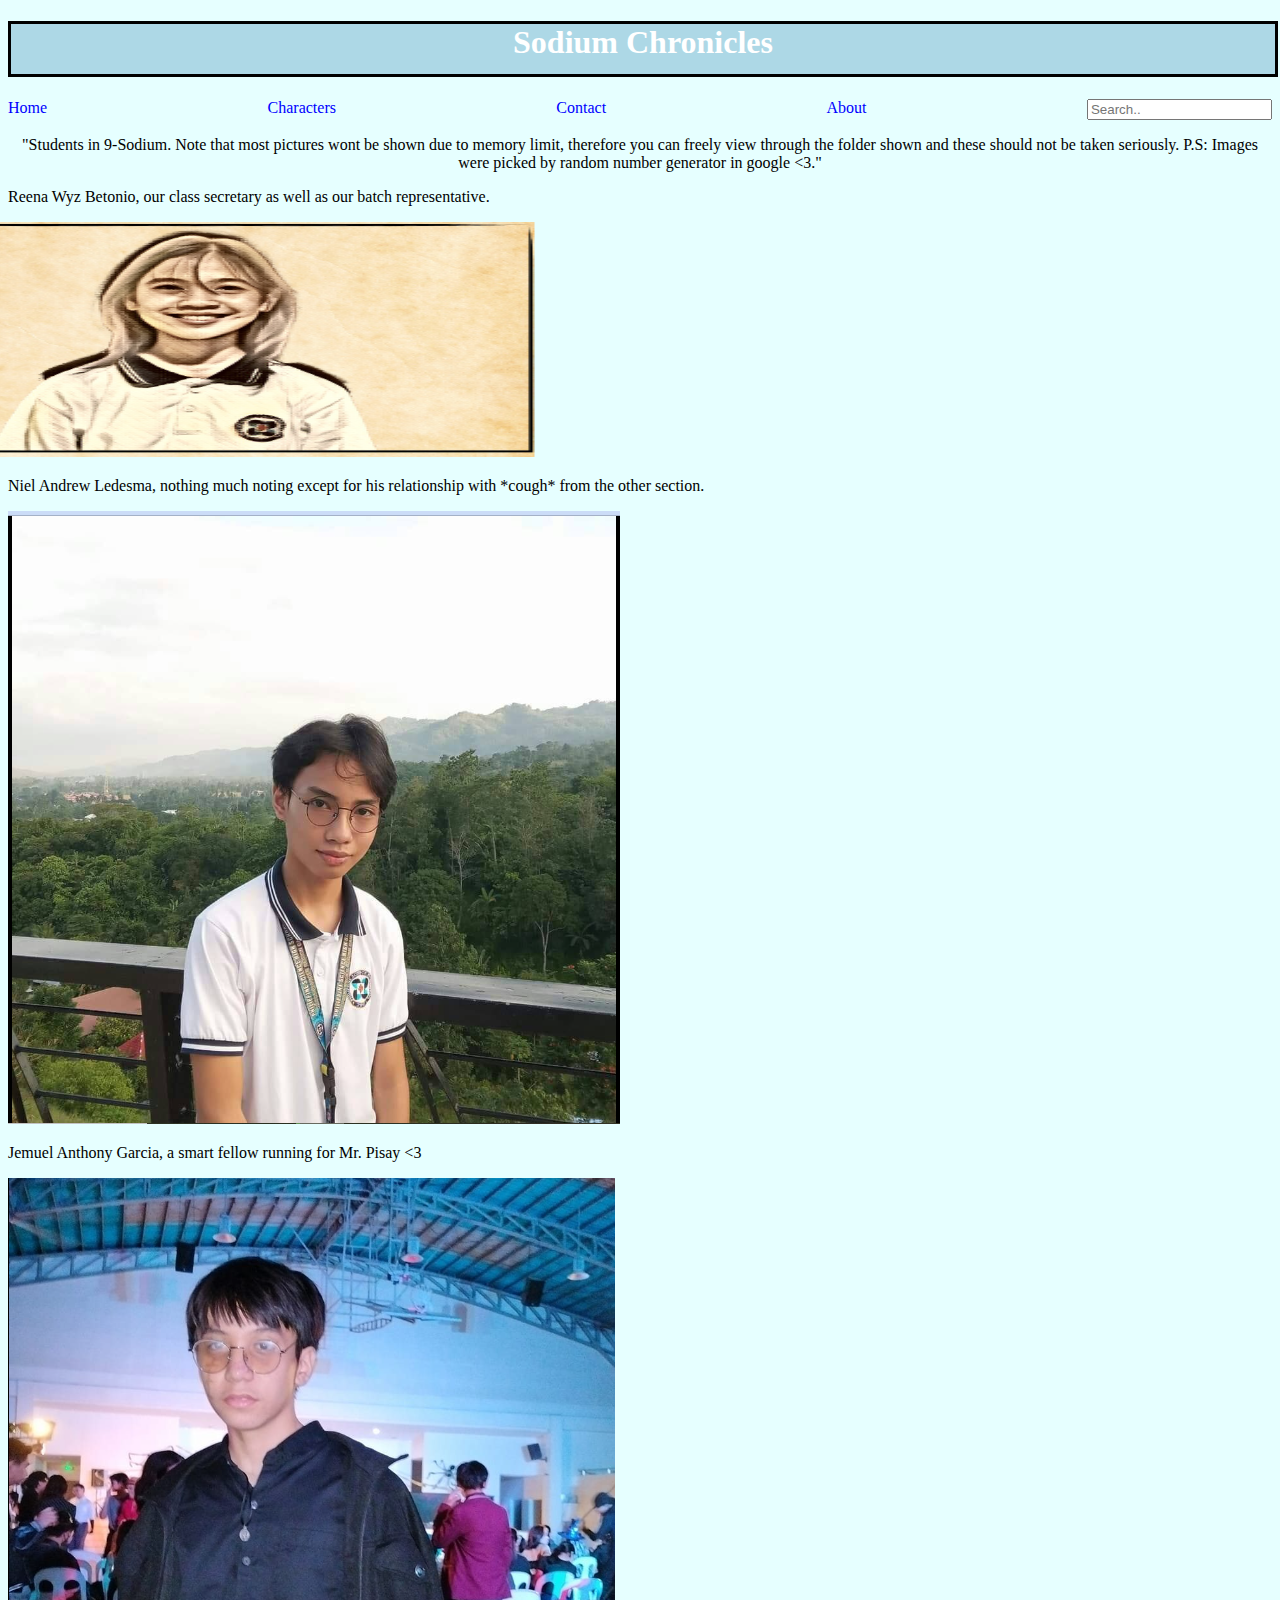
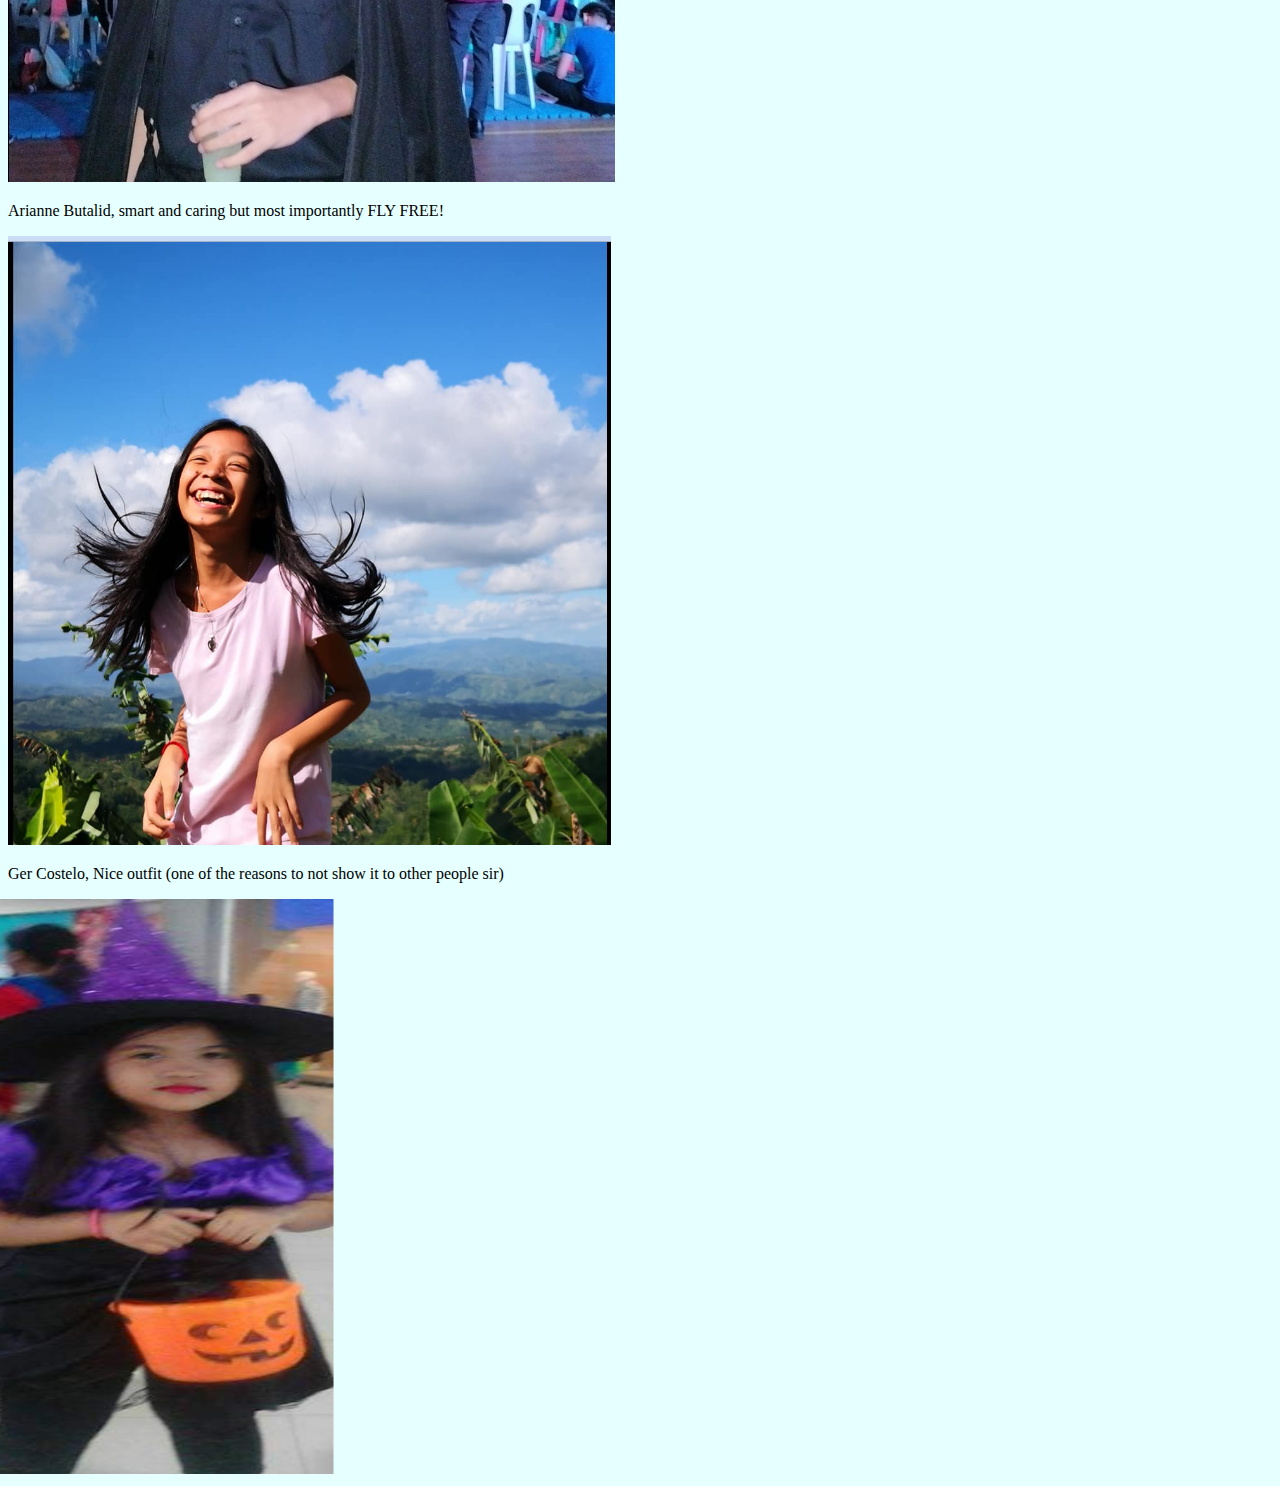
==== mmfiles/Content 1.html @ 3243c5f5 "Update Content 1.html" ====
<!DOCTYPE html>
<html>
  <head>
    <title>Project Proposal</title>
    <link rel ="stylesheet" href="/css/style.css">
  </head>
  <body>
      <h1 style =  "border: 3px solid black; text-align:center; background-color:lightblue; color:white; width:100%; height:50px" cellpadding="10px">Sodium Chronicles </h1>
      <div id="menu-background">
		<div id="header">
			<ul>
  			<li><a id="menu-home" href="index.html">Home</a></li>
  			<li><a id="menu-characters" href="Content 1.html">Characters</a></li>
  			<li><a id="menu-contacts" href="Content 2.html">Contact</a></li>
			<li><a id="menu-about" href="Content 3.html">About</a></li>
			<li> <input type="text" placeholder="Search.."> </li>
		</ul>
		</div>
		<div>
			<p class="warning"> "Students in 9-Sodium. Note that most pictures wont be shown due to memory limit, therefore you can freely view through the folder shown and these should not be taken seriously. P.S: Images were picked by random number generator in google <3."</p>
		<div id="picture">
			<p class="desc">Reena Wyz Betonio, our class secretary as well as our batch representative. </p>
			<img class="pfp" src="/Profile/G_Betonio.png">
		</div>
		<div id="picture2">
			<p class="desc2">Niel Andrew Ledesma, nothing much noting except for his relationship with *cough* from the other section. </p>
			<img class="pfp2" src="/Profile/B_Ledesma.png">
		</div>
		<div id="picture3">
			<p class="desc3">Jemuel Anthony Garcia, a smart fellow running for Mr. Pisay <3</p>
			<img class="pfp3" src="/Profile/B_Garcia.png">
		</div>
		<div id="picture4">
			<p class="desc4">Arianne Butalid, smart and caring but most importantly FLY FREE! </p>
			<img class="pfp4" src="/Profile/G_Butalid.png">
		</div>
		<div id="picture5">
			<p class="desc5">Ger Costelo, Nice outfit (one of the reasons to not show it to other people sir) </p>
			<img class="pfp5" src="/Profile/G_Costelo.png">
		</div>
	</div>
</body>
</html>
---- css/style.css ----
body{
background-color:#e6ffff;
}
#header{
display: flex;
justify-content: space-between;
width: 100%
}

ul {
  list-style-type: none;
  margin: 0;
  padding: 0;
  display: flex;
  justify-content: space-between;
  width: 100%
}

.pic {
float: left;
clear: right;
max-width: 100%;
height: auto;
border: 3px solid blue;
}

.pic2{
float: left;
clear: left;
max-width: 100%;
height: auto;
border: 3px solid blue;
}

.pic3{
float: left;
clear: left;
max-width: 100%;
height: auto;
border: 3px solid pink;
}

.pic4{
float: left;
clear: left;
max-width: 100%;
height: auto;
border: 3px solid pink;
}

.pic5{
float: left;
clear: left;
max-width: 100%;
height: auto;
border: 3px solid blue;
}

#menu-home:link{
color: #0000ff;
text-decoration: none;
}

#menu-characters:link{
text-decoration: none;
color: #0000ff;
}

#menu-contacts:link{
text-decoration: none;
color: #0000ff;
}

#menu-about:link{
text-decoration: none;
color: #0000ff;
}

#menu-home:visited{
color: #000000;
text-decoration: none;
}

#menu-characters:visited{
text-decoration: none;
color: #000000;
}

#menu-contacts:visited{
text-decoration: none;
color: #000000;
}

#menu-about:visited{
text-decoration: none;
color: #000000;
}

#menu-home:hover{
color: #ffffff;
background-color: #13d8ff;
text-decoration: none;
}

#menu-characters:hover{
text-decoration: none;
color: #ffffff;
background-color: #13d8ff;
}

#menu-contacts:hover{
text-decoration: none;
color: #ffffff;
background-color: #13d8ff;
}

#menu-about:hover{
text-decoration: none;
color: #ffffff;
background-color: #13d8ff;
}

.intro {
color: blue;
text-align: center;
background-color: #b3ffff;
height: 20px;
}
#menu-home:hover{
color: #ffffff;
background-color: #13d8ff;
text-decoration: none;
}

#menu-characters:hover{
text-decoration: none;
color: #ffffff;
background-color: #13d8ff;
}

#menu-contacts:hover{
text-decoration: none;
color: #ffffff;
background-color: #13d8ff;
}

#menu-about:hover{
text-decoration: none;
color: #ffffff;
background-color: #13d8ff;
}

#menu-home:active{
color: #99ffcc;
background-color: #ffff99;
text-decoration: none;
}

#menu-characters:active{
text-decoration: none;
color: #99ffcc;
background-color: #ffff99;
}

#menu-contacts:active{
text-decoration: none;
color: #99ffcc;
background-color: #ffff99;
}

#menu-about:active{
text-decoration: none;
color: #99ffcc;
background-color: #ffff99;
}
.pfp{
max-width: 100%;
height: auto;
transform: scaleX(2);
}

.pfp2{
max-width: 100%;
height: auto;
}

.pfp3{
max-width: 100%;
height: auto;
}

.pfp4{
max-width: 100%;
height: auto;
}

.pfp5{
max-width: 100%;
height: auto;
transform: scaleX(2);
}

.call{
background: url("Images/logo3.png") no-repeat -193px -51px;
width: 19px;
height: 18px;
}

.call:hover{
background: url("Images/logo3.png") no-repeat -194px -147px;
width: 17px;
height: 17px;
}

.fb{
background: url("Images/logo3.png") no-repeat -29px -51px;
width: 18px;
height: 17px;
}

.fb:hover{
background: url("Images/logo3.png") no-repeat -34px -146px;
width: 10px;
height: 18px;
}

.vid{
background: url("Images/logo3.png") no-repeat -226px -51px;
width: 18px;
height: 18px;
}

.vid:hover{
background: url('Images/logo3.png') no-repeat -227px -149px;
width: 18px;
height: 13px;
}

.data{
float: left;
clear: both;
background-color: #ffffff;
border: 3px solid black;
}

.data2{
float: left;
clear: both;
background-color: #ffffff;
border: 3px solid black;
}

.data3{
float: left;
clear: both;
background-color: #ffffff;
border: 3px solid black;
}

.question{
text-align:center; 
background-color:lightblue;
}

#answer{
border: 3px solid black; 
text-align:center; 
background-color:#ffffff; 
}

#answer2{
border: 3px solid black; 
text-align:center; 
background-color:#ffffff; 
}

#quote{
color: red;
text-align:center;
}

.close{
color: red;
float: right;
}

.sign{
color: red;
float: right;
clear: both;
}

.warning{
text-align:center;
}
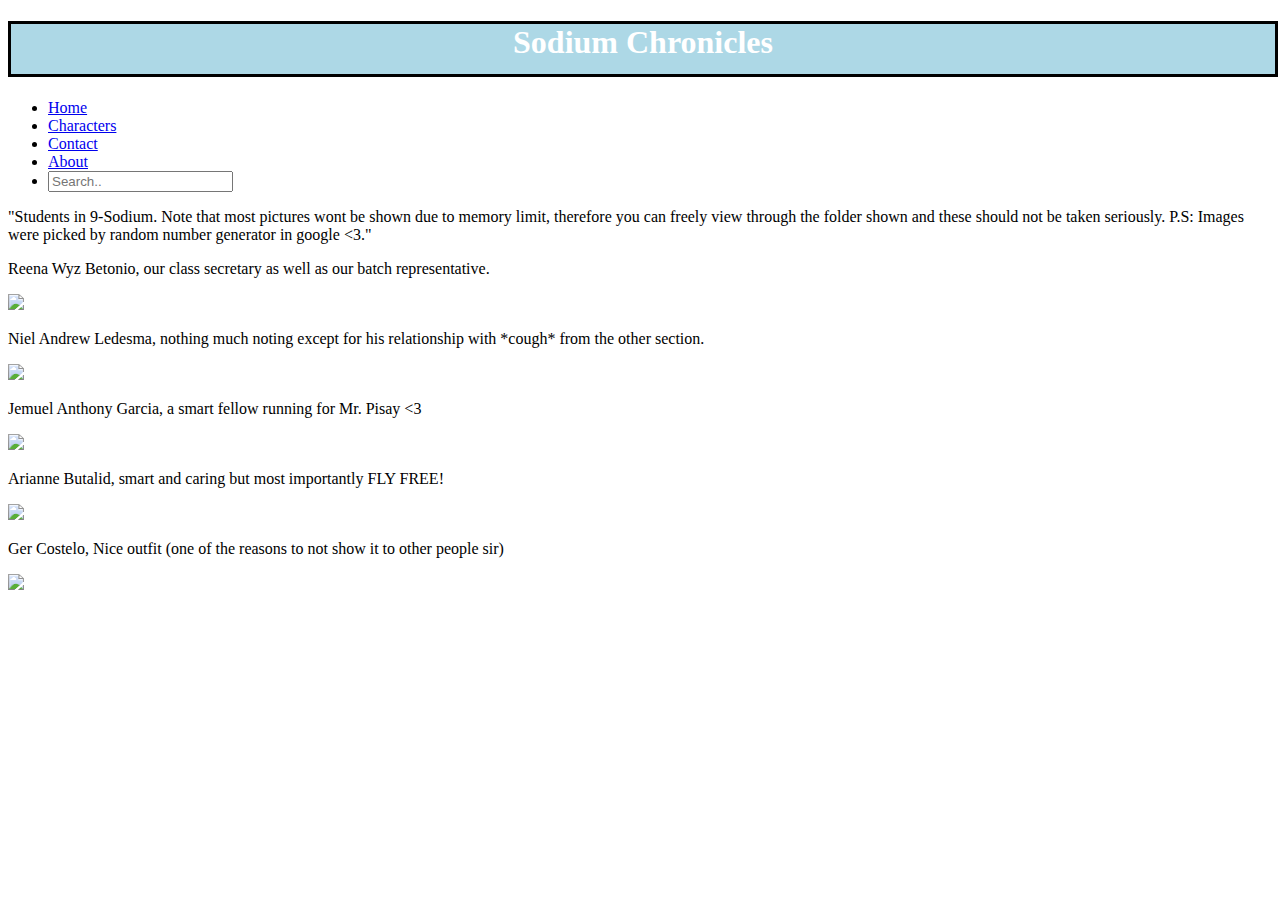
==== commit ff637a57: "Update Content 1.html" ====
--- a/mmfiles/Content 1.html
+++ b/mmfiles/Content 1.html
@@ -2,14 +2,14 @@
 <html>
   <head>
     <title>Project Proposal</title>
-    <link rel ="stylesheet" href="/css/style.css">
+    <link rel ="stylesheet" href="./css/style.css">
   </head>
   <body>
       <h1 style =  "border: 3px solid black; text-align:center; background-color:lightblue; color:white; width:100%; height:50px" cellpadding="10px">Sodium Chronicles </h1>
       <div id="menu-background">
 		<div id="header">
 			<ul>
-  			<li><a id="menu-home" href="index.html">Home</a></li>
+  			<li><a id="menu-home" href="./index.html">Home</a></li>
   			<li><a id="menu-characters" href="Content 1.html">Characters</a></li>
   			<li><a id="menu-contacts" href="Content 2.html">Contact</a></li>
 			<li><a id="menu-about" href="Content 3.html">About</a></li>
@@ -20,23 +20,23 @@
 			<p class="warning"> "Students in 9-Sodium. Note that most pictures wont be shown due to memory limit, therefore you can freely view through the folder shown and these should not be taken seriously. P.S: Images were picked by random number generator in google <3."</p>
 		<div id="picture">
 			<p class="desc">Reena Wyz Betonio, our class secretary as well as our batch representative. </p>
-			<img class="pfp" src="/Profile/G_Betonio.png">
+			<img class="pfp" src="./Profile/G_Betonio.png">
 		</div>
 		<div id="picture2">
 			<p class="desc2">Niel Andrew Ledesma, nothing much noting except for his relationship with *cough* from the other section. </p>
-			<img class="pfp2" src="/Profile/B_Ledesma.png">
+			<img class="pfp2" src="./Profile/B_Ledesma.png">
 		</div>
 		<div id="picture3">
 			<p class="desc3">Jemuel Anthony Garcia, a smart fellow running for Mr. Pisay <3</p>
-			<img class="pfp3" src="/Profile/B_Garcia.png">
+			<img class="pfp3" src="./Profile/B_Garcia.png">
 		</div>
 		<div id="picture4">
 			<p class="desc4">Arianne Butalid, smart and caring but most importantly FLY FREE! </p>
-			<img class="pfp4" src="/Profile/G_Butalid.png">
+			<img class="pfp4" src="./Profile/G_Butalid.png">
 		</div>
 		<div id="picture5">
 			<p class="desc5">Ger Costelo, Nice outfit (one of the reasons to not show it to other people sir) </p>
-			<img class="pfp5" src="/Profile/G_Costelo.png">
+			<img class="pfp5" src="./Profile/G_Costelo.png">
 		</div>
 	</div>
 </body>
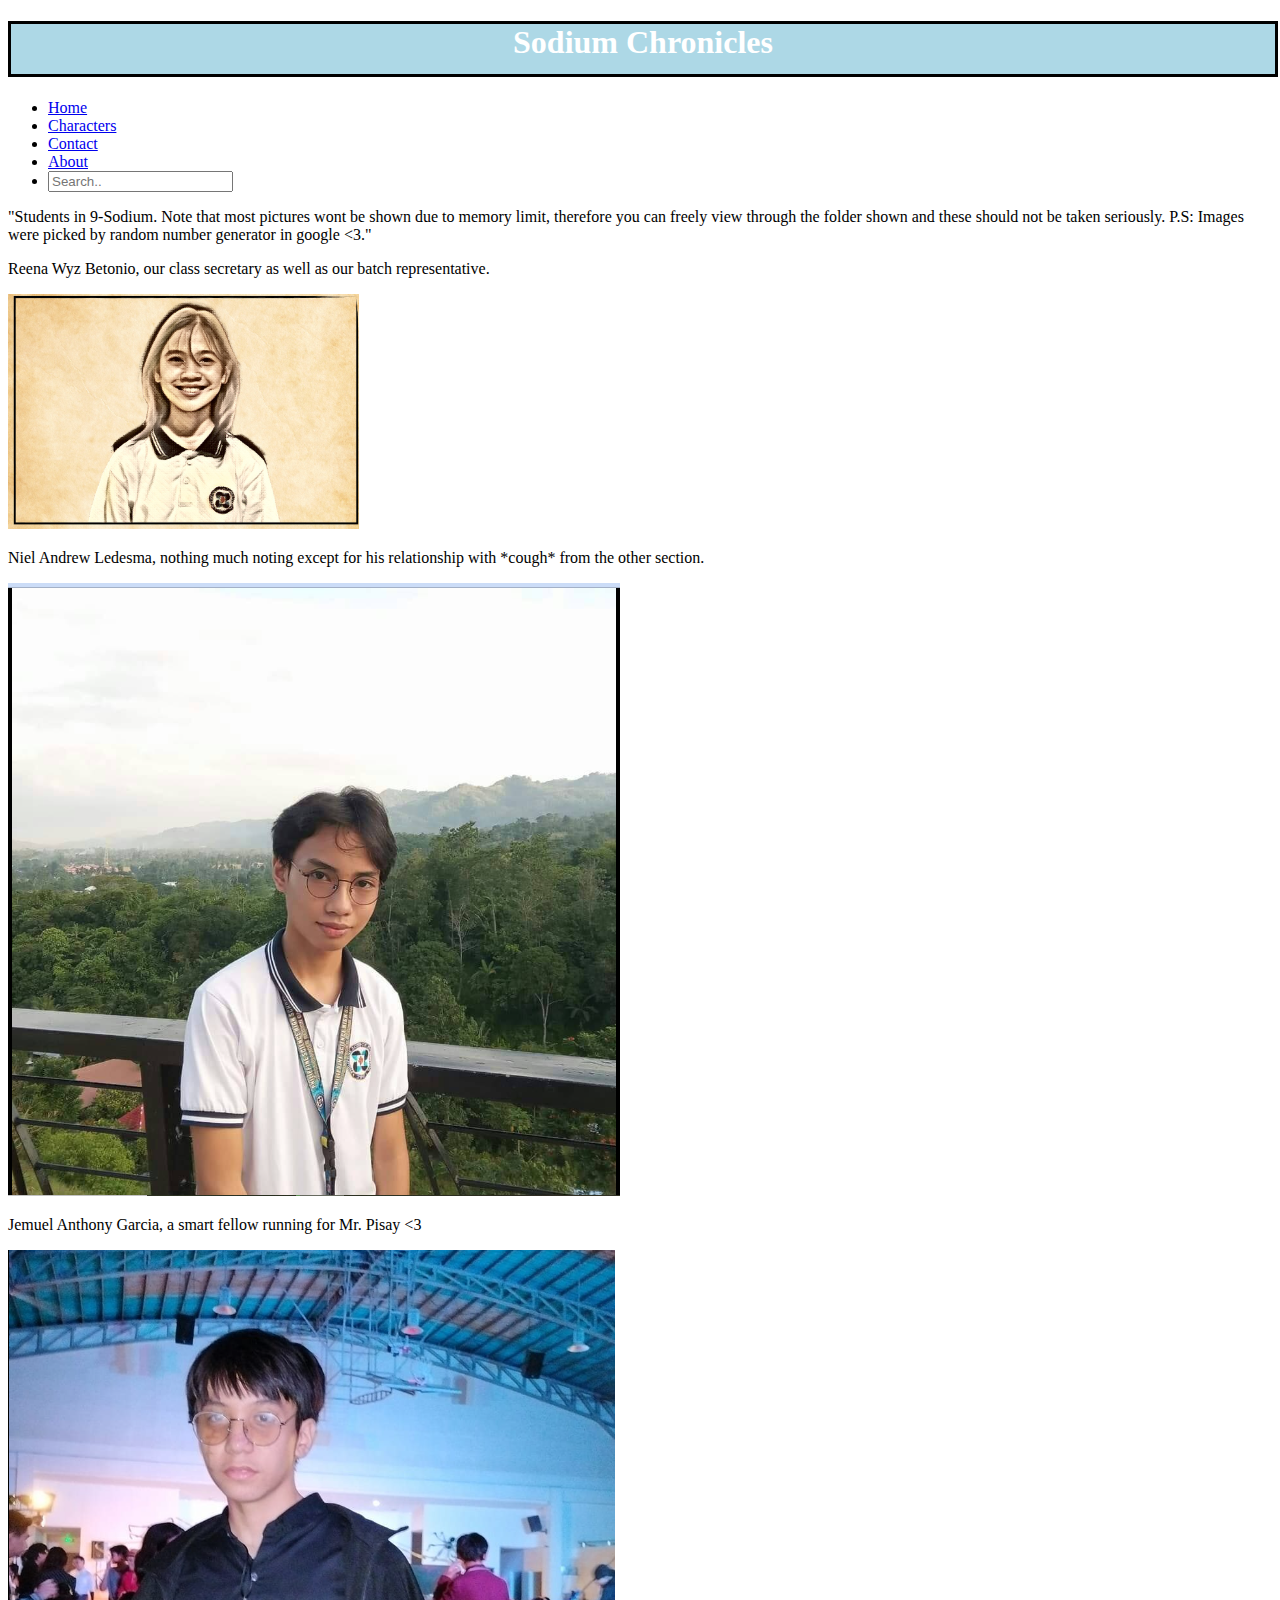
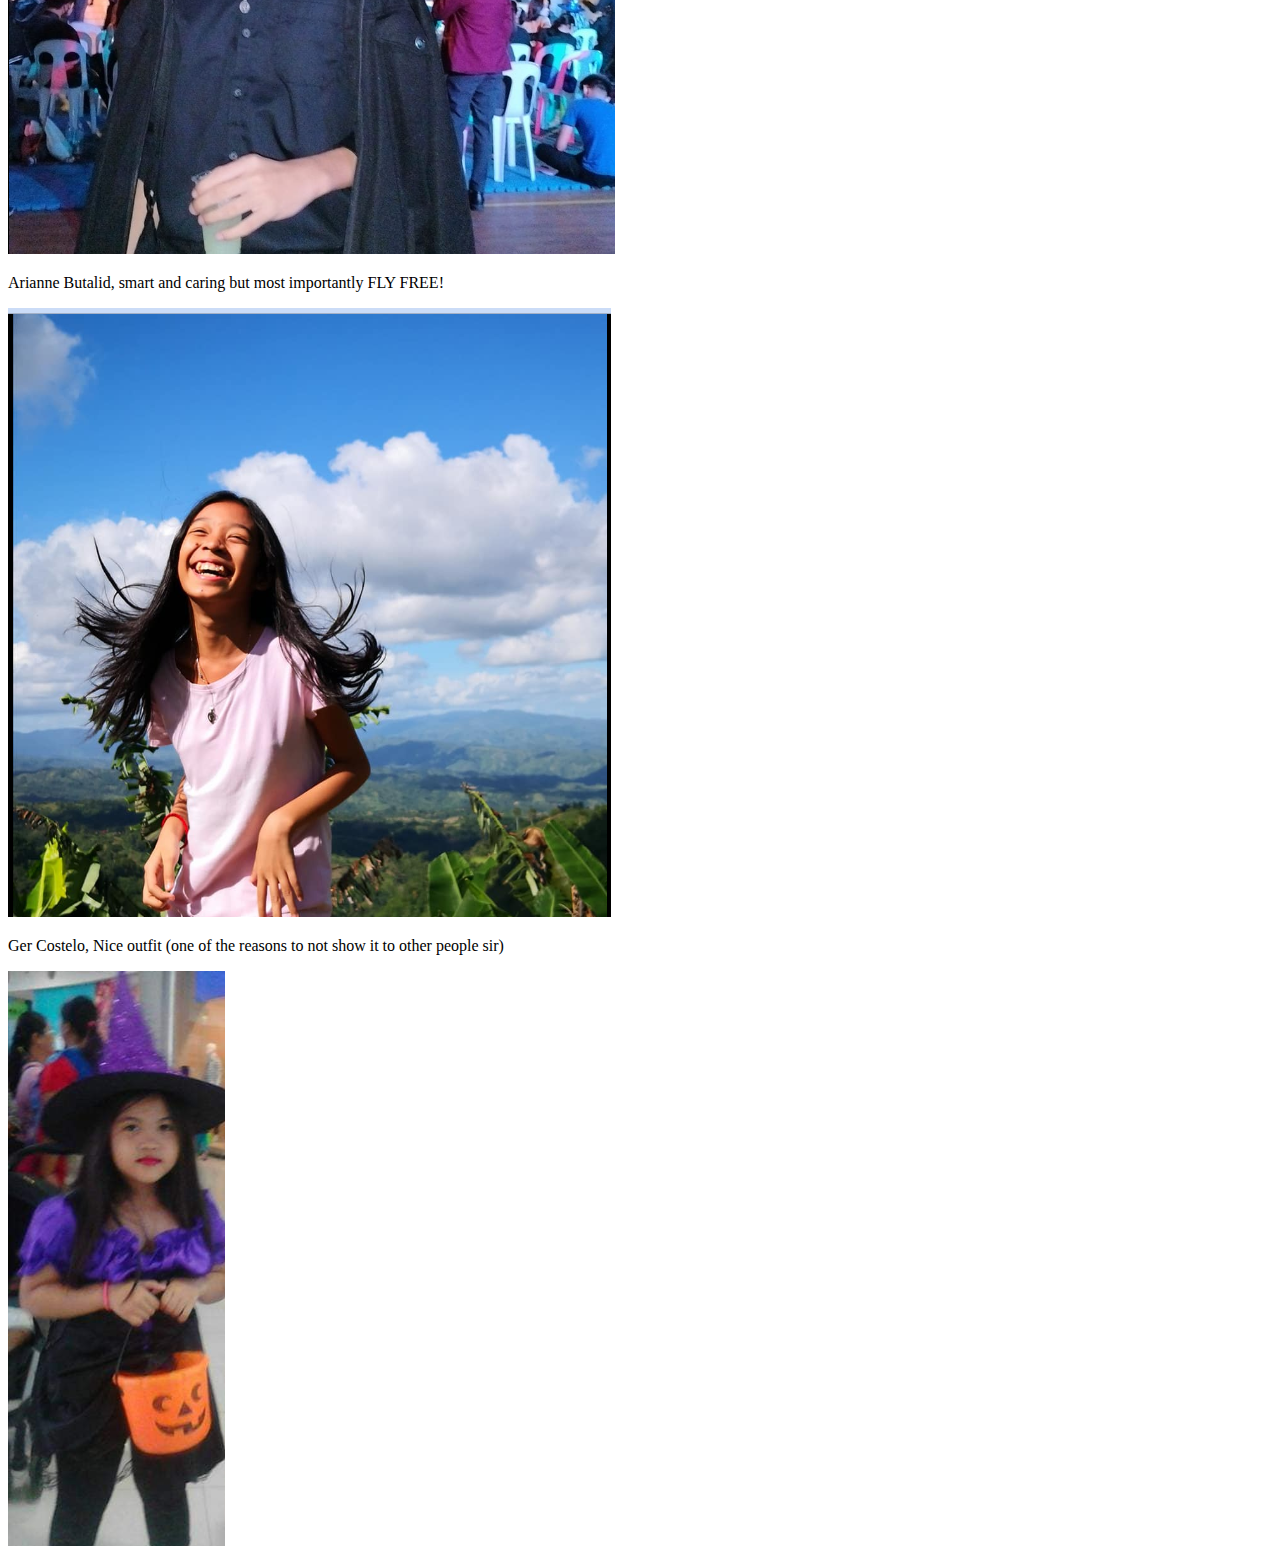
==== commit 69065924: "Update Content 1.html" ====
--- a/mmfiles/Content 1.html
+++ b/mmfiles/Content 1.html
@@ -9,7 +9,7 @@
       <div id="menu-background">
 		<div id="header">
 			<ul>
-  			<li><a id="menu-home" href="./index.html">Home</a></li>
+  			<li><a id="menu-home" href="../index.html">Home</a></li>
   			<li><a id="menu-characters" href="Content 1.html">Characters</a></li>
   			<li><a id="menu-contacts" href="Content 2.html">Contact</a></li>
 			<li><a id="menu-about" href="Content 3.html">About</a></li>
@@ -20,23 +20,23 @@
 			<p class="warning"> "Students in 9-Sodium. Note that most pictures wont be shown due to memory limit, therefore you can freely view through the folder shown and these should not be taken seriously. P.S: Images were picked by random number generator in google <3."</p>
 		<div id="picture">
 			<p class="desc">Reena Wyz Betonio, our class secretary as well as our batch representative. </p>
-			<img class="pfp" src="./Profile/G_Betonio.png">
+			<img class="pfp" src="../Profile/G_Betonio.png">
 		</div>
 		<div id="picture2">
 			<p class="desc2">Niel Andrew Ledesma, nothing much noting except for his relationship with *cough* from the other section. </p>
-			<img class="pfp2" src="./Profile/B_Ledesma.png">
+			<img class="pfp2" src="../Profile/B_Ledesma.png">
 		</div>
 		<div id="picture3">
 			<p class="desc3">Jemuel Anthony Garcia, a smart fellow running for Mr. Pisay <3</p>
-			<img class="pfp3" src="./Profile/B_Garcia.png">
+			<img class="pfp3" src="../Profile/B_Garcia.png">
 		</div>
 		<div id="picture4">
 			<p class="desc4">Arianne Butalid, smart and caring but most importantly FLY FREE! </p>
-			<img class="pfp4" src="./Profile/G_Butalid.png">
+			<img class="pfp4" src="../Profile/G_Butalid.png">
 		</div>
 		<div id="picture5">
 			<p class="desc5">Ger Costelo, Nice outfit (one of the reasons to not show it to other people sir) </p>
-			<img class="pfp5" src="./Profile/G_Costelo.png">
+			<img class="pfp5" src="../Profile/G_Costelo.png">
 		</div>
 	</div>
 </body>
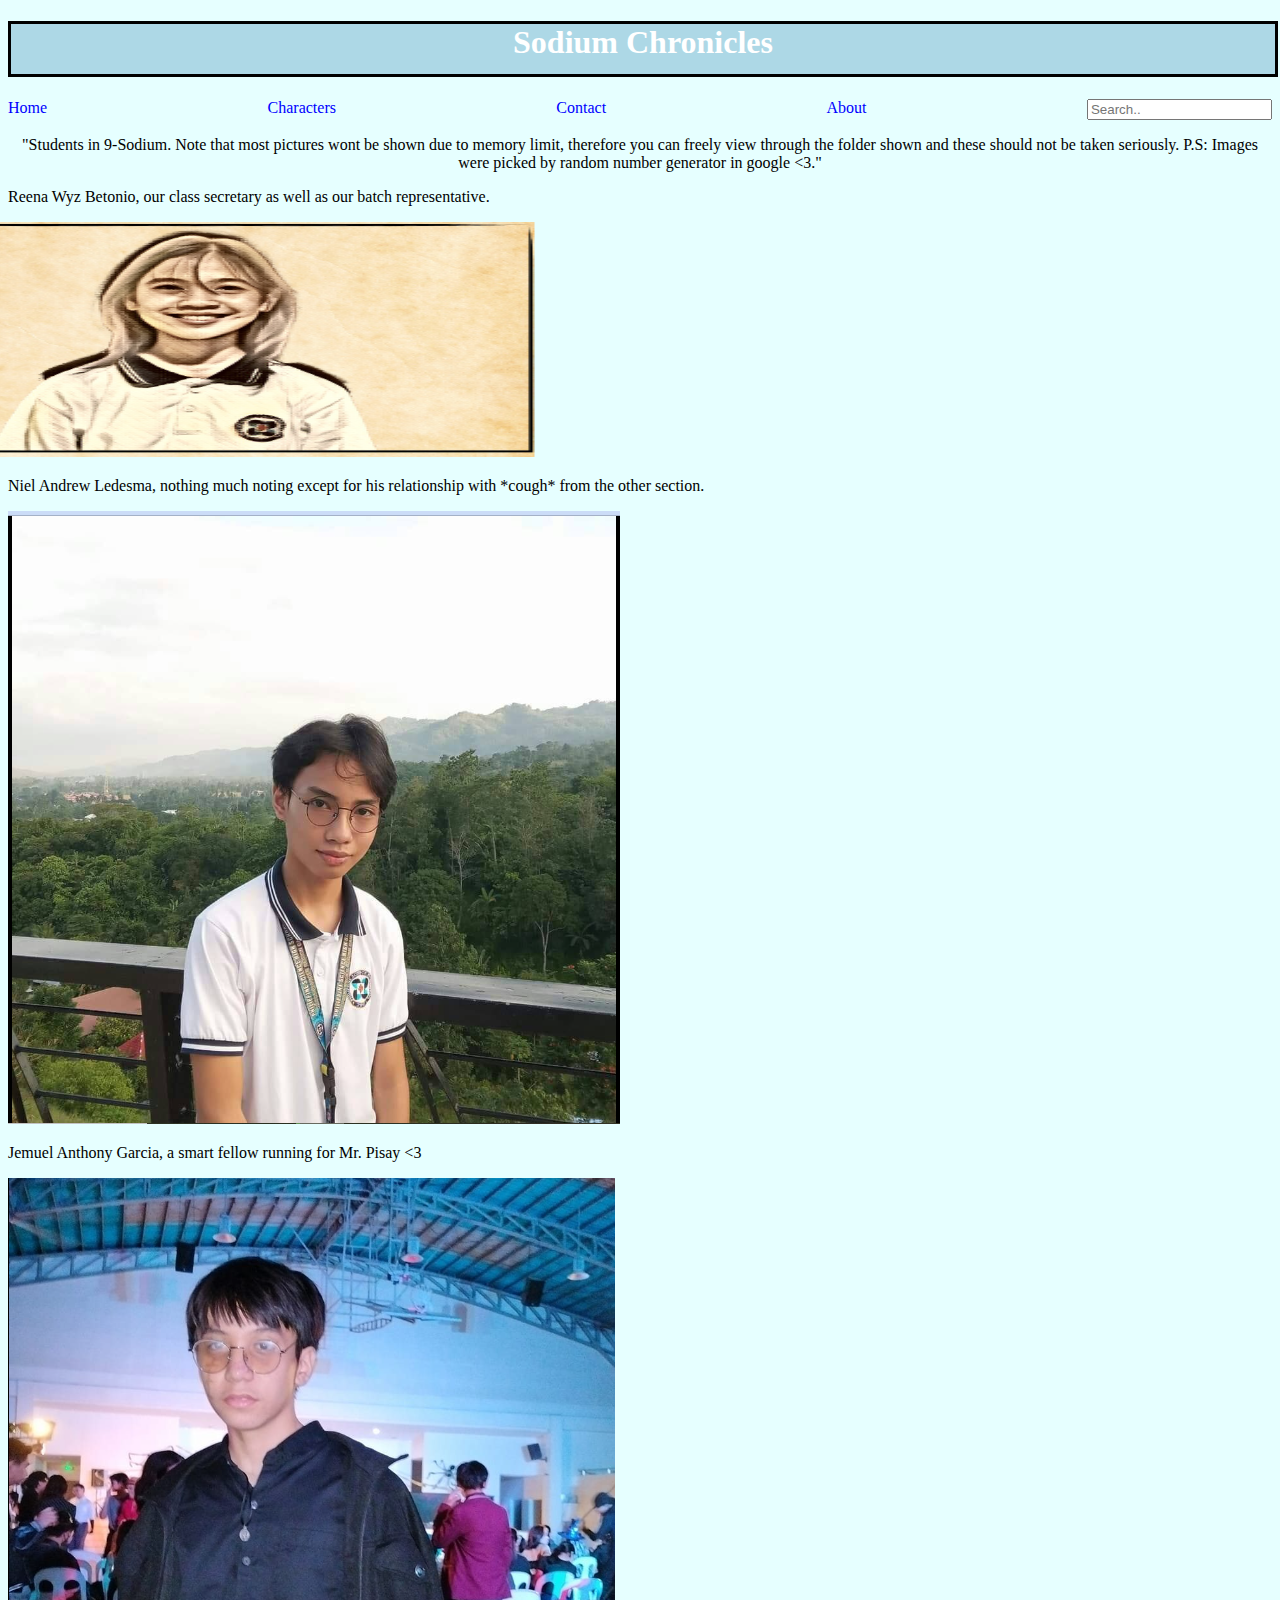
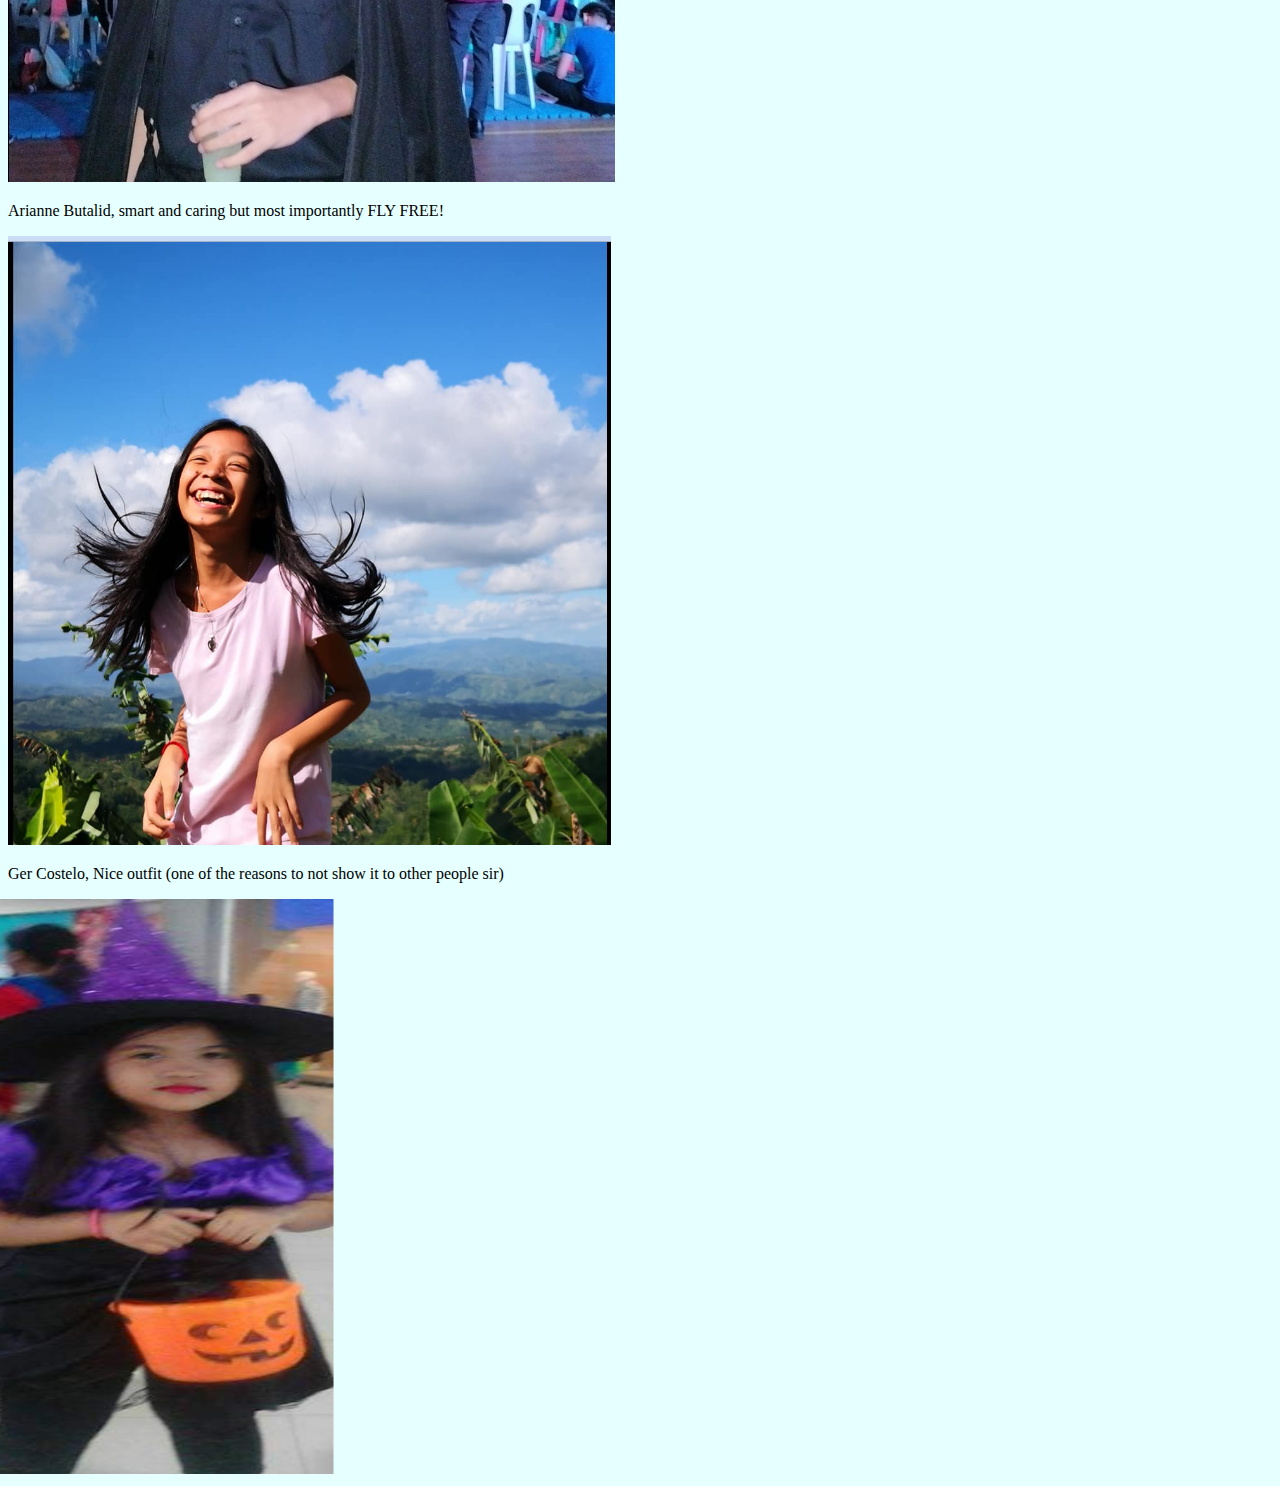
==== commit 45a87f53: "Update Content 1.html" ====
--- a/mmfiles/Content 1.html
+++ b/mmfiles/Content 1.html
@@ -2,7 +2,7 @@
 <html>
   <head>
     <title>Project Proposal</title>
-    <link rel ="stylesheet" href="./css/style.css">
+    <link rel ="stylesheet" href="../css/style.css">
   </head>
   <body>
       <h1 style =  "border: 3px solid black; text-align:center; background-color:lightblue; color:white; width:100%; height:50px" cellpadding="10px">Sodium Chronicles </h1>
--- a/css/style.css
+++ b/css/style.css
@@ -0,0 +1,295 @@
+body{
+background-color:#e6ffff;
+}
+#header{
+display: flex;
+justify-content: space-between;
+width: 100%
+}
+
+ul {
+  list-style-type: none;
+  margin: 0;
+  padding: 0;
+  display: flex;
+  justify-content: space-between;
+  width: 100%
+}
+
+.pic {
+float: left;
+clear: right;
+max-width: 100%;
+height: auto;
+border: 3px solid blue;
+}
+
+.pic2{
+float: left;
+clear: left;
+max-width: 100%;
+height: auto;
+border: 3px solid blue;
+}
+
+.pic3{
+float: left;
+clear: left;
+max-width: 100%;
+height: auto;
+border: 3px solid pink;
+}
+
+.pic4{
+float: left;
+clear: left;
+max-width: 100%;
+height: auto;
+border: 3px solid pink;
+}
+
+.pic5{
+float: left;
+clear: left;
+max-width: 100%;
+height: auto;
+border: 3px solid blue;
+}
+
+#menu-home:link{
+color: #0000ff;
+text-decoration: none;
+}
+
+#menu-characters:link{
+text-decoration: none;
+color: #0000ff;
+}
+
+#menu-contacts:link{
+text-decoration: none;
+color: #0000ff;
+}
+
+#menu-about:link{
+text-decoration: none;
+color: #0000ff;
+}
+
+#menu-home:visited{
+color: #000000;
+text-decoration: none;
+}
+
+#menu-characters:visited{
+text-decoration: none;
+color: #000000;
+}
+
+#menu-contacts:visited{
+text-decoration: none;
+color: #000000;
+}
+
+#menu-about:visited{
+text-decoration: none;
+color: #000000;
+}
+
+#menu-home:hover{
+color: #ffffff;
+background-color: #13d8ff;
+text-decoration: none;
+}
+
+#menu-characters:hover{
+text-decoration: none;
+color: #ffffff;
+background-color: #13d8ff;
+}
+
+#menu-contacts:hover{
+text-decoration: none;
+color: #ffffff;
+background-color: #13d8ff;
+}
+
+#menu-about:hover{
+text-decoration: none;
+color: #ffffff;
+background-color: #13d8ff;
+}
+
+.intro {
+color: blue;
+text-align: center;
+background-color: #b3ffff;
+height: 20px;
+}
+#menu-home:hover{
+color: #ffffff;
+background-color: #13d8ff;
+text-decoration: none;
+}
+
+#menu-characters:hover{
+text-decoration: none;
+color: #ffffff;
+background-color: #13d8ff;
+}
+
+#menu-contacts:hover{
+text-decoration: none;
+color: #ffffff;
+background-color: #13d8ff;
+}
+
+#menu-about:hover{
+text-decoration: none;
+color: #ffffff;
+background-color: #13d8ff;
+}
+
+#menu-home:active{
+color: #99ffcc;
+background-color: #ffff99;
+text-decoration: none;
+}
+
+#menu-characters:active{
+text-decoration: none;
+color: #99ffcc;
+background-color: #ffff99;
+}
+
+#menu-contacts:active{
+text-decoration: none;
+color: #99ffcc;
+background-color: #ffff99;
+}
+
+#menu-about:active{
+text-decoration: none;
+color: #99ffcc;
+background-color: #ffff99;
+}
+.pfp{
+max-width: 100%;
+height: auto;
+transform: scaleX(2);
+}
+
+.pfp2{
+max-width: 100%;
+height: auto;
+}
+
+.pfp3{
+max-width: 100%;
+height: auto;
+}
+
+.pfp4{
+max-width: 100%;
+height: auto;
+}
+
+.pfp5{
+max-width: 100%;
+height: auto;
+transform: scaleX(2);
+}
+
+.call{
+background: url("Images/logo3.png") no-repeat -193px -51px;
+width: 19px;
+height: 18px;
+}
+
+.call:hover{
+background: url("Images/logo3.png") no-repeat -194px -147px;
+width: 17px;
+height: 17px;
+}
+
+.fb{
+background: url("Images/logo3.png") no-repeat -29px -51px;
+width: 18px;
+height: 17px;
+}
+
+.fb:hover{
+background: url("Images/logo3.png") no-repeat -34px -146px;
+width: 10px;
+height: 18px;
+}
+
+.vid{
+background: url("Images/logo3.png") no-repeat -226px -51px;
+width: 18px;
+height: 18px;
+}
+
+.vid:hover{
+background: url('Images/logo3.png') no-repeat -227px -149px;
+width: 18px;
+height: 13px;
+}
+
+.data{
+float: left;
+clear: both;
+background-color: #ffffff;
+border: 3px solid black;
+}
+
+.data2{
+float: left;
+clear: both;
+background-color: #ffffff;
+border: 3px solid black;
+}
+
+.data3{
+float: left;
+clear: both;
+background-color: #ffffff;
+border: 3px solid black;
+}
+
+.question{
+text-align:center; 
+background-color:lightblue;
+}
+
+#answer{
+border: 3px solid black; 
+text-align:center; 
+background-color:#ffffff; 
+}
+
+#answer2{
+border: 3px solid black; 
+text-align:center; 
+background-color:#ffffff; 
+}
+
+#quote{
+color: red;
+text-align:center;
+}
+
+.close{
+color: red;
+float: right;
+}
+
+.sign{
+color: red;
+float: right;
+clear: both;
+}
+
+.warning{
+text-align:center;
+}
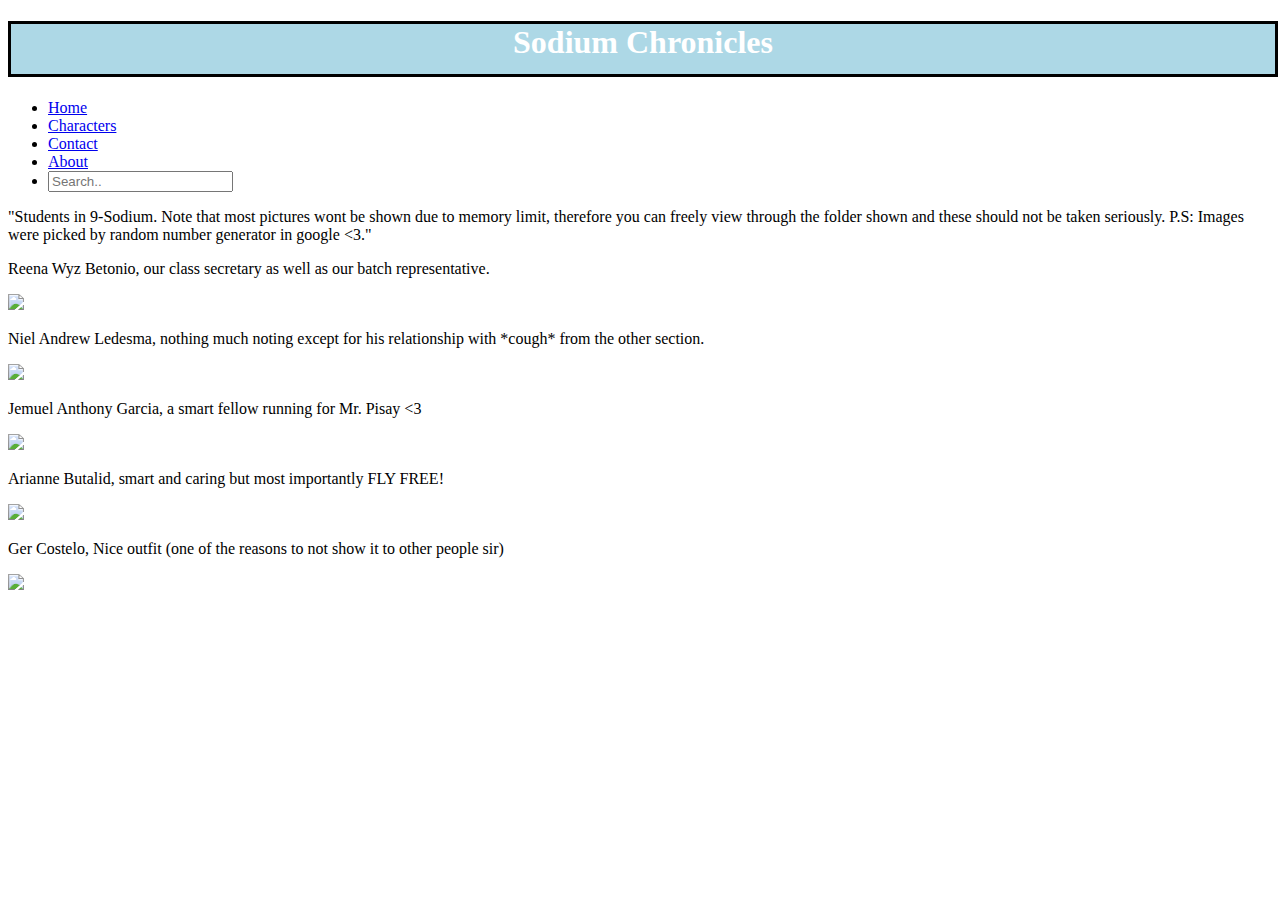
==== commit db9a9c21: "Update Content 1.html" ====
--- a/mmfiles/Content 1.html
+++ b/mmfiles/Content 1.html
@@ -2,14 +2,14 @@
 <html>
   <head>
     <title>Project Proposal</title>
-    <link rel ="stylesheet" href="../css/style.css">
+    <link rel ="stylesheet" href="./css/style.css">
   </head>
   <body>
       <h1 style =  "border: 3px solid black; text-align:center; background-color:lightblue; color:white; width:100%; height:50px" cellpadding="10px">Sodium Chronicles </h1>
       <div id="menu-background">
 		<div id="header">
 			<ul>
-  			<li><a id="menu-home" href="../index.html">Home</a></li>
+  			<li><a id="menu-home" href="./index.html">Home</a></li>
   			<li><a id="menu-characters" href="Content 1.html">Characters</a></li>
   			<li><a id="menu-contacts" href="Content 2.html">Contact</a></li>
 			<li><a id="menu-about" href="Content 3.html">About</a></li>
@@ -20,23 +20,23 @@
 			<p class="warning"> "Students in 9-Sodium. Note that most pictures wont be shown due to memory limit, therefore you can freely view through the folder shown and these should not be taken seriously. P.S: Images were picked by random number generator in google <3."</p>
 		<div id="picture">
 			<p class="desc">Reena Wyz Betonio, our class secretary as well as our batch representative. </p>
-			<img class="pfp" src="../Profile/G_Betonio.png">
+			<img class="pfp" src="./Profile/G_Betonio.png">
 		</div>
 		<div id="picture2">
 			<p class="desc2">Niel Andrew Ledesma, nothing much noting except for his relationship with *cough* from the other section. </p>
-			<img class="pfp2" src="../Profile/B_Ledesma.png">
+			<img class="pfp2" src="./Profile/B_Ledesma.png">
 		</div>
 		<div id="picture3">
 			<p class="desc3">Jemuel Anthony Garcia, a smart fellow running for Mr. Pisay <3</p>
-			<img class="pfp3" src="../Profile/B_Garcia.png">
+			<img class="pfp3" src="./Profile/B_Garcia.png">
 		</div>
 		<div id="picture4">
 			<p class="desc4">Arianne Butalid, smart and caring but most importantly FLY FREE! </p>
-			<img class="pfp4" src="../Profile/G_Butalid.png">
+			<img class="pfp4" src="./Profile/G_Butalid.png">
 		</div>
 		<div id="picture5">
 			<p class="desc5">Ger Costelo, Nice outfit (one of the reasons to not show it to other people sir) </p>
-			<img class="pfp5" src="../Profile/G_Costelo.png">
+			<img class="pfp5" src="./Profile/G_Costelo.png">
 		</div>
 	</div>
 </body>
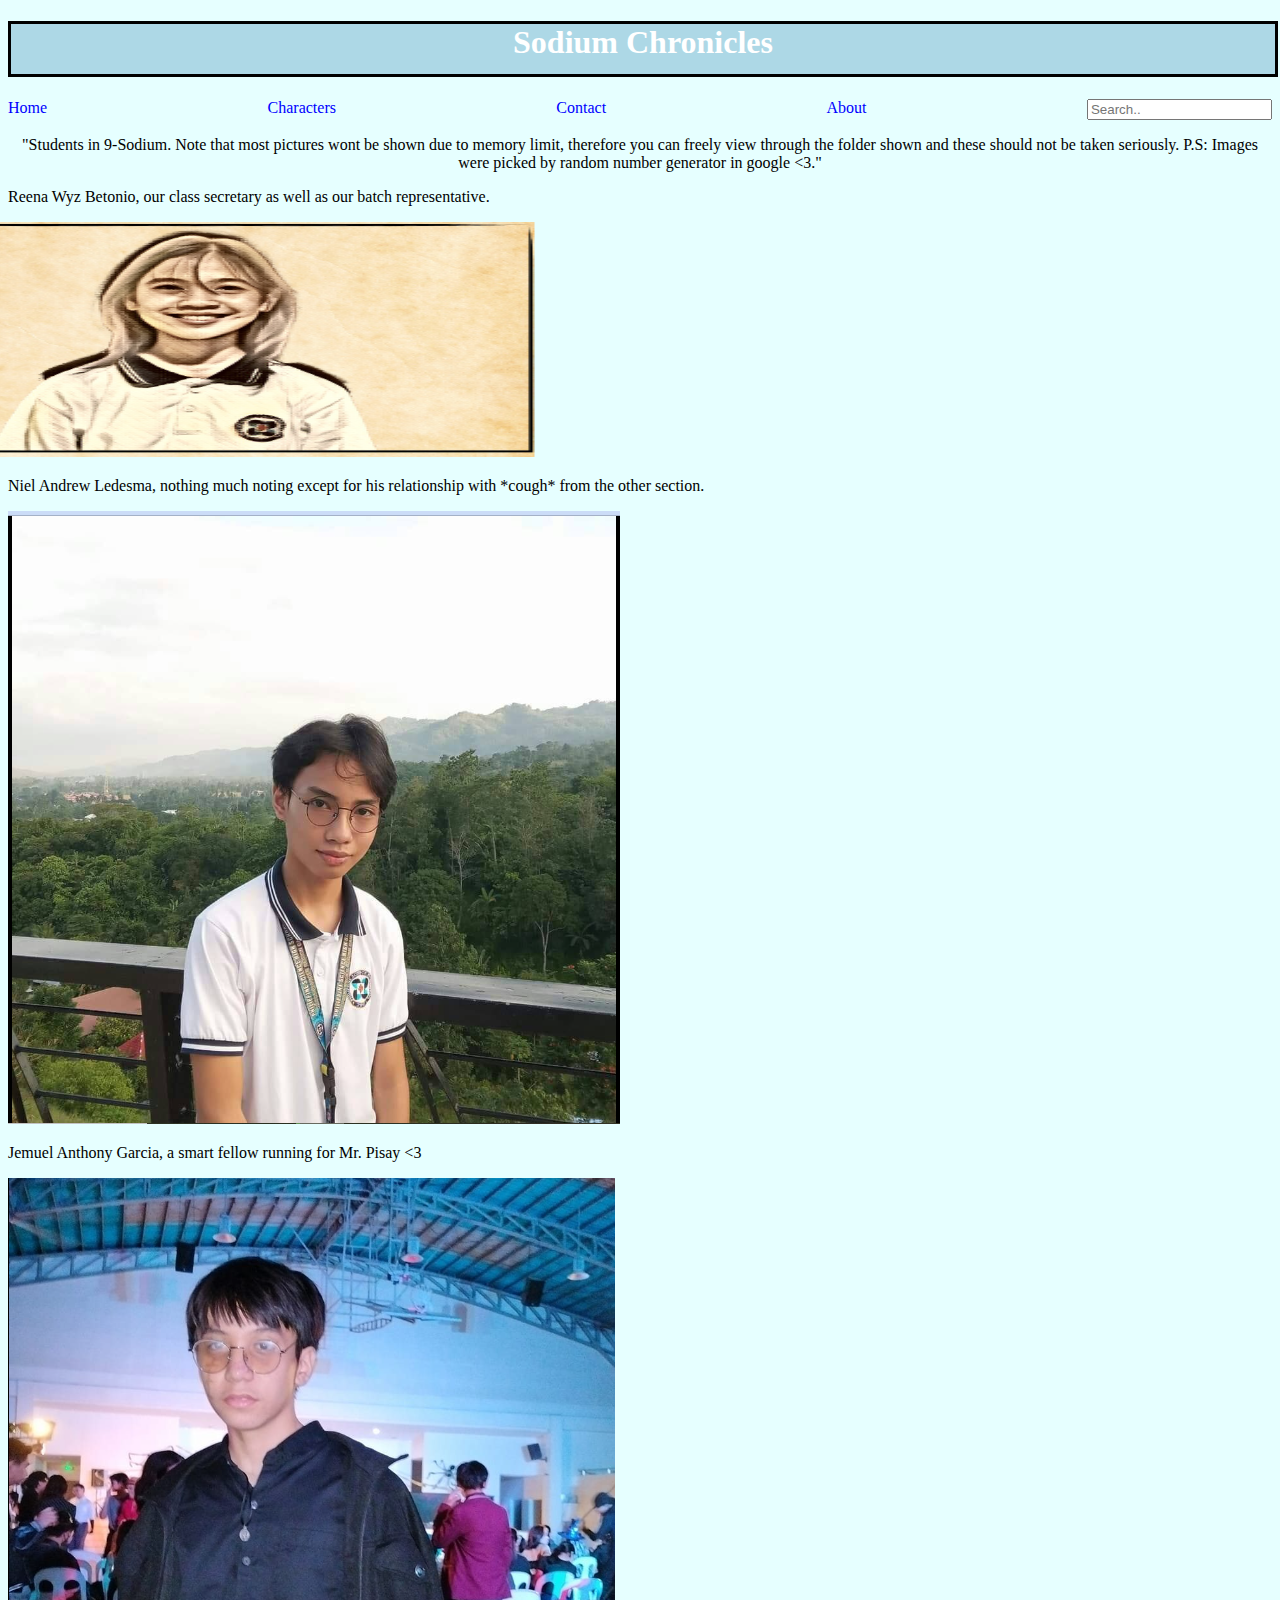
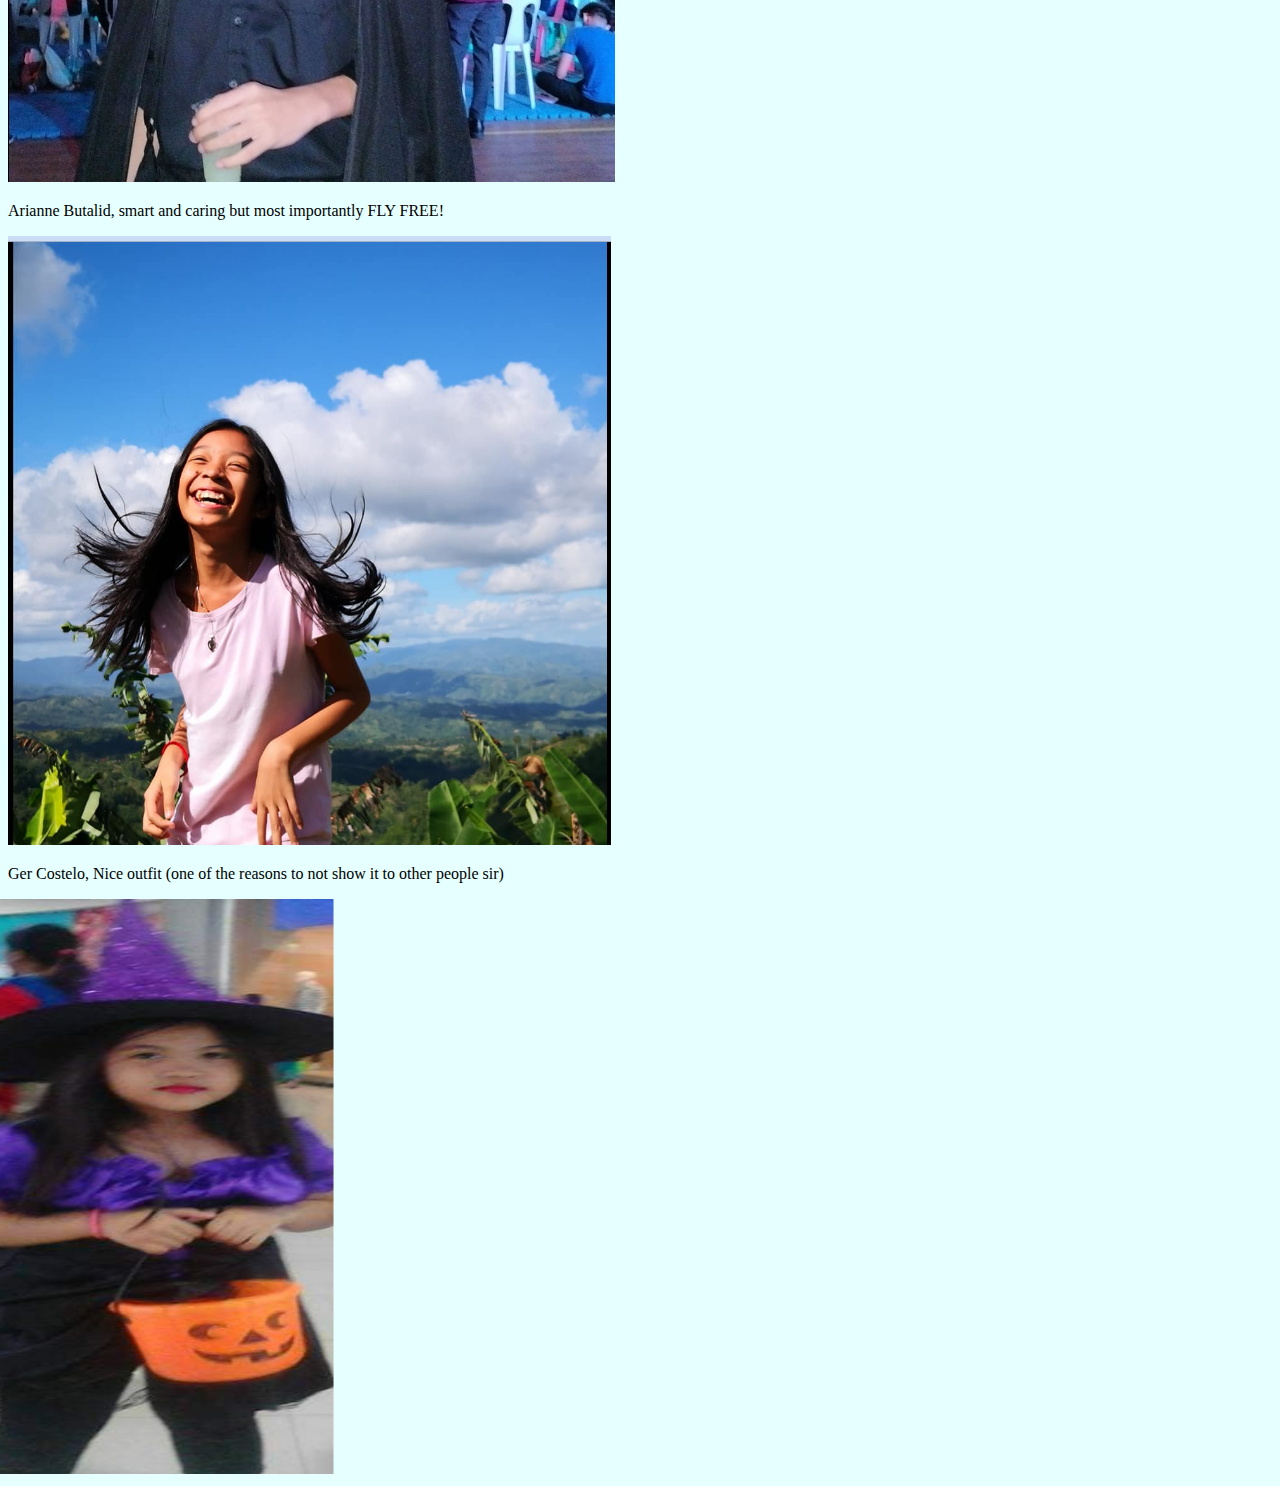
==== commit d3ca1a25: "Update Content 1.html" ====
--- a/mmfiles/Content 1.html
+++ b/mmfiles/Content 1.html
@@ -2,7 +2,7 @@
 <html>
   <head>
     <title>Project Proposal</title>
-    <link rel ="stylesheet" href="./css/style.css">
+    <link rel ="stylesheet" href="../css/style.css">
   </head>
   <body>
       <h1 style =  "border: 3px solid black; text-align:center; background-color:lightblue; color:white; width:100%; height:50px" cellpadding="10px">Sodium Chronicles </h1>
@@ -20,23 +20,23 @@
 			<p class="warning"> "Students in 9-Sodium. Note that most pictures wont be shown due to memory limit, therefore you can freely view through the folder shown and these should not be taken seriously. P.S: Images were picked by random number generator in google <3."</p>
 		<div id="picture">
 			<p class="desc">Reena Wyz Betonio, our class secretary as well as our batch representative. </p>
-			<img class="pfp" src="./Profile/G_Betonio.png">
+			<img class="pfp" src="../Profile/G_Betonio.png">
 		</div>
 		<div id="picture2">
 			<p class="desc2">Niel Andrew Ledesma, nothing much noting except for his relationship with *cough* from the other section. </p>
-			<img class="pfp2" src="./Profile/B_Ledesma.png">
+			<img class="pfp2" src="../Profile/B_Ledesma.png">
 		</div>
 		<div id="picture3">
 			<p class="desc3">Jemuel Anthony Garcia, a smart fellow running for Mr. Pisay <3</p>
-			<img class="pfp3" src="./Profile/B_Garcia.png">
+			<img class="pfp3" src="../Profile/B_Garcia.png">
 		</div>
 		<div id="picture4">
 			<p class="desc4">Arianne Butalid, smart and caring but most importantly FLY FREE! </p>
-			<img class="pfp4" src="./Profile/G_Butalid.png">
+			<img class="pfp4" src="../Profile/G_Butalid.png">
 		</div>
 		<div id="picture5">
 			<p class="desc5">Ger Costelo, Nice outfit (one of the reasons to not show it to other people sir) </p>
-			<img class="pfp5" src="./Profile/G_Costelo.png">
+			<img class="pfp5" src="../Profile/G_Costelo.png">
 		</div>
 	</div>
 </body>
--- a/css/style.css
+++ b/css/style.css
@@ -0,0 +1,295 @@
+body{
+background-color:#e6ffff;
+}
+#header{
+display: flex;
+justify-content: space-between;
+width: 100%
+}
+
+ul {
+  list-style-type: none;
+  margin: 0;
+  padding: 0;
+  display: flex;
+  justify-content: space-between;
+  width: 100%
+}
+
+.pic {
+float: left;
+clear: right;
+max-width: 100%;
+height: auto;
+border: 3px solid blue;
+}
+
+.pic2{
+float: left;
+clear: left;
+max-width: 100%;
+height: auto;
+border: 3px solid blue;
+}
+
+.pic3{
+float: left;
+clear: left;
+max-width: 100%;
+height: auto;
+border: 3px solid pink;
+}
+
+.pic4{
+float: left;
+clear: left;
+max-width: 100%;
+height: auto;
+border: 3px solid pink;
+}
+
+.pic5{
+float: left;
+clear: left;
+max-width: 100%;
+height: auto;
+border: 3px solid blue;
+}
+
+#menu-home:link{
+color: #0000ff;
+text-decoration: none;
+}
+
+#menu-characters:link{
+text-decoration: none;
+color: #0000ff;
+}
+
+#menu-contacts:link{
+text-decoration: none;
+color: #0000ff;
+}
+
+#menu-about:link{
+text-decoration: none;
+color: #0000ff;
+}
+
+#menu-home:visited{
+color: #000000;
+text-decoration: none;
+}
+
+#menu-characters:visited{
+text-decoration: none;
+color: #000000;
+}
+
+#menu-contacts:visited{
+text-decoration: none;
+color: #000000;
+}
+
+#menu-about:visited{
+text-decoration: none;
+color: #000000;
+}
+
+#menu-home:hover{
+color: #ffffff;
+background-color: #13d8ff;
+text-decoration: none;
+}
+
+#menu-characters:hover{
+text-decoration: none;
+color: #ffffff;
+background-color: #13d8ff;
+}
+
+#menu-contacts:hover{
+text-decoration: none;
+color: #ffffff;
+background-color: #13d8ff;
+}
+
+#menu-about:hover{
+text-decoration: none;
+color: #ffffff;
+background-color: #13d8ff;
+}
+
+.intro {
+color: blue;
+text-align: center;
+background-color: #b3ffff;
+height: 20px;
+}
+#menu-home:hover{
+color: #ffffff;
+background-color: #13d8ff;
+text-decoration: none;
+}
+
+#menu-characters:hover{
+text-decoration: none;
+color: #ffffff;
+background-color: #13d8ff;
+}
+
+#menu-contacts:hover{
+text-decoration: none;
+color: #ffffff;
+background-color: #13d8ff;
+}
+
+#menu-about:hover{
+text-decoration: none;
+color: #ffffff;
+background-color: #13d8ff;
+}
+
+#menu-home:active{
+color: #99ffcc;
+background-color: #ffff99;
+text-decoration: none;
+}
+
+#menu-characters:active{
+text-decoration: none;
+color: #99ffcc;
+background-color: #ffff99;
+}
+
+#menu-contacts:active{
+text-decoration: none;
+color: #99ffcc;
+background-color: #ffff99;
+}
+
+#menu-about:active{
+text-decoration: none;
+color: #99ffcc;
+background-color: #ffff99;
+}
+.pfp{
+max-width: 100%;
+height: auto;
+transform: scaleX(2);
+}
+
+.pfp2{
+max-width: 100%;
+height: auto;
+}
+
+.pfp3{
+max-width: 100%;
+height: auto;
+}
+
+.pfp4{
+max-width: 100%;
+height: auto;
+}
+
+.pfp5{
+max-width: 100%;
+height: auto;
+transform: scaleX(2);
+}
+
+.call{
+background: url("Images/logo3.png") no-repeat -193px -51px;
+width: 19px;
+height: 18px;
+}
+
+.call:hover{
+background: url("Images/logo3.png") no-repeat -194px -147px;
+width: 17px;
+height: 17px;
+}
+
+.fb{
+background: url("Images/logo3.png") no-repeat -29px -51px;
+width: 18px;
+height: 17px;
+}
+
+.fb:hover{
+background: url("Images/logo3.png") no-repeat -34px -146px;
+width: 10px;
+height: 18px;
+}
+
+.vid{
+background: url("Images/logo3.png") no-repeat -226px -51px;
+width: 18px;
+height: 18px;
+}
+
+.vid:hover{
+background: url('Images/logo3.png') no-repeat -227px -149px;
+width: 18px;
+height: 13px;
+}
+
+.data{
+float: left;
+clear: both;
+background-color: #ffffff;
+border: 3px solid black;
+}
+
+.data2{
+float: left;
+clear: both;
+background-color: #ffffff;
+border: 3px solid black;
+}
+
+.data3{
+float: left;
+clear: both;
+background-color: #ffffff;
+border: 3px solid black;
+}
+
+.question{
+text-align:center; 
+background-color:lightblue;
+}
+
+#answer{
+border: 3px solid black; 
+text-align:center; 
+background-color:#ffffff; 
+}
+
+#answer2{
+border: 3px solid black; 
+text-align:center; 
+background-color:#ffffff; 
+}
+
+#quote{
+color: red;
+text-align:center;
+}
+
+.close{
+color: red;
+float: right;
+}
+
+.sign{
+color: red;
+float: right;
+clear: both;
+}
+
+.warning{
+text-align:center;
+}
